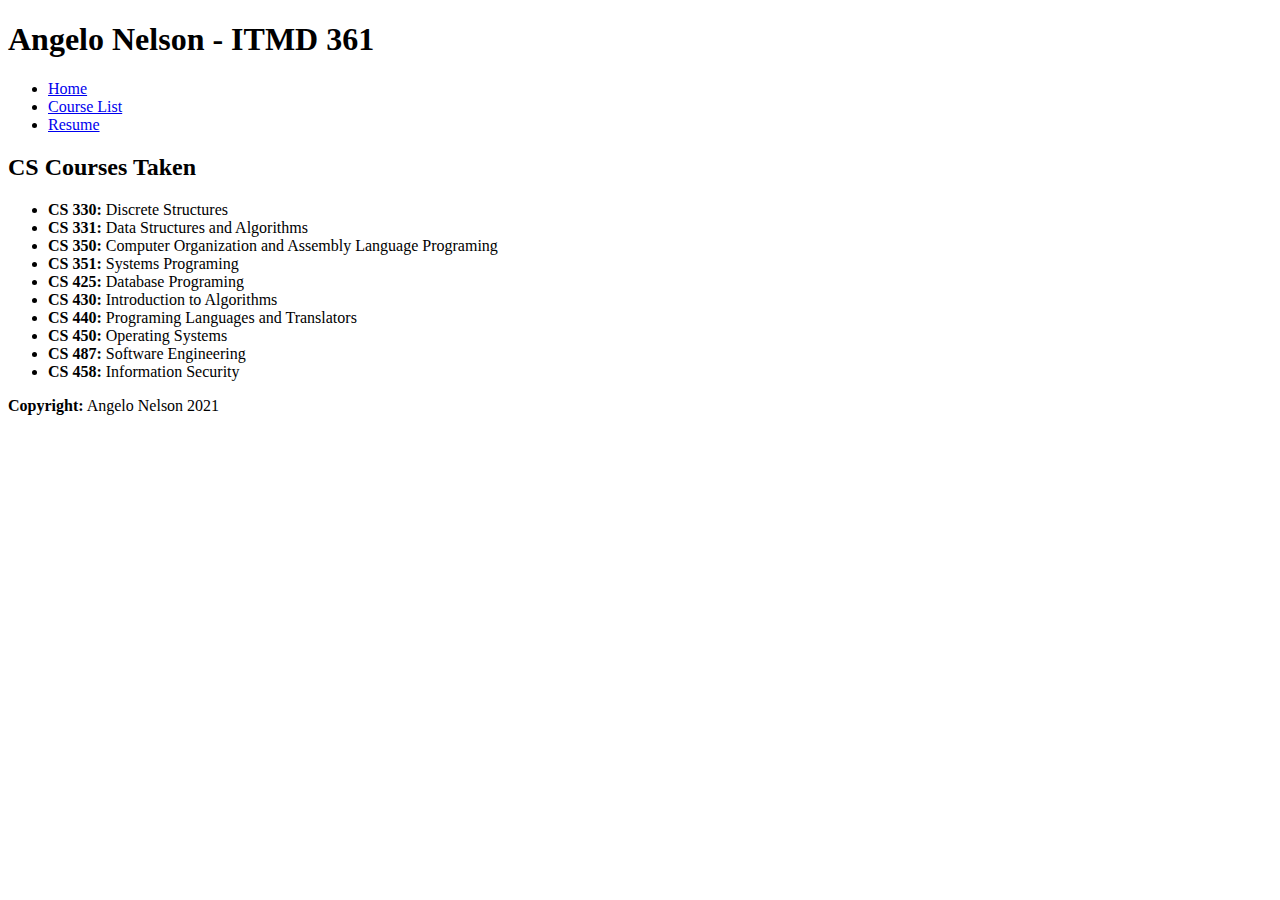
==== courses/index.html @ 9c1bf9d7 "inital commit to set up project" ====
<!DOCTYPE html>
<html lang="en">
  <head>
    <meta charset="utf-8" />
    <meta name="viewport" content="width=device-width,initial-scale=1.0,shrink-to-fit=no" />
    <link rel="stylesheet" media="screen" href="styles.css" />
    <title>Class List: Angelo Nelson</title>
  </head>

  <body>
    <header id="header">
      <h1>Angelo Nelson - ITMD 361</h1>
    </header>
    <nav id="navigation">
      <ul>
        <li><a href="/">Home</a></li>
        <li><a href="/courses">Course List</a></li>
        <li><a href="/resume">Resume</a></li>
      </ul>
    </nav>
    <main id="content">
      <article id="courses">
        <h2>CS Courses Taken</h2>
        <ul id="course-list">
          <li><b>CS 330: </b>Discrete Structures</li>
          <li><b>CS 331: </b>Data Structures and Algorithms</li>
          <li><b>CS 350: </b>Computer Organization and Assembly Language Programing</li>
          <li><b>CS 351: </b>Systems Programing</li>
          <li><b>CS 425: </b>Database Programing</li>
          <li><b>CS 430: </b>Introduction to Algorithms</li>
          <li><b>CS 440: </b>Programing Languages and Translators</li>
          <li><b>CS 450: </b>Operating Systems</li>
          <li><b>CS 487: </b>Software Engineering</li>
          <li><b>CS 458: </b>Information Security</li>
        </ul>
      </article>
    </main>
    <footer id="footer">
    <p><b>Copyright:</b> Angelo Nelson 2021</p>
    </footer>
  </body>
</html>
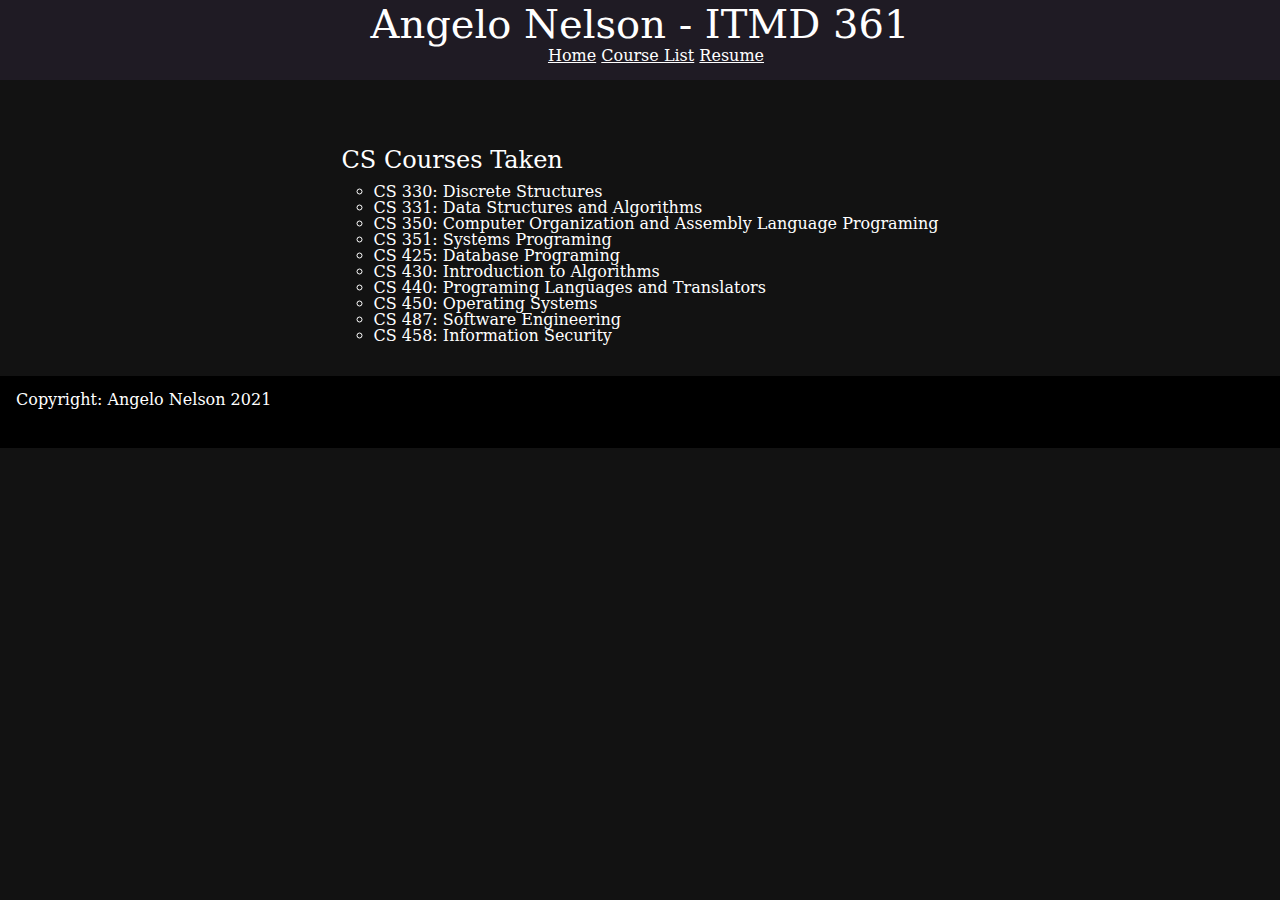
==== commit 3be87bee: "renamed styles.css to screen.css, added flex box stylings" ====
--- a/courses/index.html
+++ b/courses/index.html
@@ -3,7 +3,7 @@
   <head>
     <meta charset="utf-8" />
     <meta name="viewport" content="width=device-width,initial-scale=1.0,shrink-to-fit=no" />
-    <link rel="stylesheet" media="screen" href="styles.css" />
+    <link rel="stylesheet" media="screen" href="/screen.css" />
     <title>Class List: Angelo Nelson</title>
   </head>
 
--- a/screen.css
+++ b/screen.css
@@ -0,0 +1,130 @@
+/* http://meyerweb.com/eric/tools/css/reset/ 
+   v2.0 | 20110126
+   License: none (public domain)
+*/
+
+html, body, div, span, applet, object, iframe, h1, h2, h3, h4, h5, h6, p, blockquote, pre, a, abbr, acronym, address, big, cite, code, del, dfn, em, img, ins, kbd, q, s, samp, small, strike, strong, sub, sup, tt, var, b, u, i, center, dl, dt, dd, ol, ul, li, fieldset, form, label, legend, table, caption, tbody, tfoot, thead, tr, th, td, article, aside, canvas, details, embed, figure, figcaption, footer, header, hgroup, menu, nav, output, ruby, section, summary, time, mark, audio, video {
+	margin: 0;
+	padding: 0;
+	border: 0;
+	font-size: 100%;
+	font: inherit;
+	vertical-align: baseline;
+}
+
+
+	
+
+body {
+	font: 1em/1.5 "Georgia", "serif";
+	background-color: #121212;
+	color: white;
+	line-height: 1;
+}
+
+
+h1 {
+	font-size: 2.5em;
+	line-height: 1.2;
+	text-align: center;
+}
+
+p {
+	margin: 0 0 1.5em 0;
+}
+
+h2 {
+	font-size: 1.5em;
+	line-height: 1;
+	margin: 1.5em 0 0.5em 0;
+}
+
+h3 {
+	font-size: 1.25em;
+	line-height: 1;
+	margin: 1.25em 0 0.5em 0;
+}
+
+header {
+	text-align: center;
+	width: 100%;
+	background-color: #1F1B24;
+	color: white;
+}
+
+
+
+
+footer {
+	width: 100%;    
+	background-color: black;
+	padding: 1em;
+	bottom: 0;
+  }
+
+#courses {
+	margin: 1em;
+}
+
+ul {
+	margin-left: 2em;
+	list-style-type: circle;
+}
+
+nav {
+	text-align: center;
+	margin: auto;
+	background-color: #1F1B24;
+	color: white;
+	padding-bottom: 1em;
+}
+
+main{
+	display: flex;
+	margin: 1em;
+	
+}
+#about{
+	margin: 1em;
+}
+
+figure{
+	max-width: 100%;
+	text-align: center;
+}
+
+#navigation>ul>li {
+	display: inline;
+}
+
+a:link {
+	color: white;
+}
+
+a:visited {
+	color: white;
+}
+
+a:hover {
+	color: grey;
+}
+
+a:active {
+	color: blue;
+}
+
+@media screen and (min-width: 600px) {
+	main{
+		flex-direction: column;
+	}
+
+}
+
+@media screen and (min-width: 800px) {
+	main{
+		flex-direction: row;
+		align-items: center;
+  		justify-content: center;
+	}
+	
+}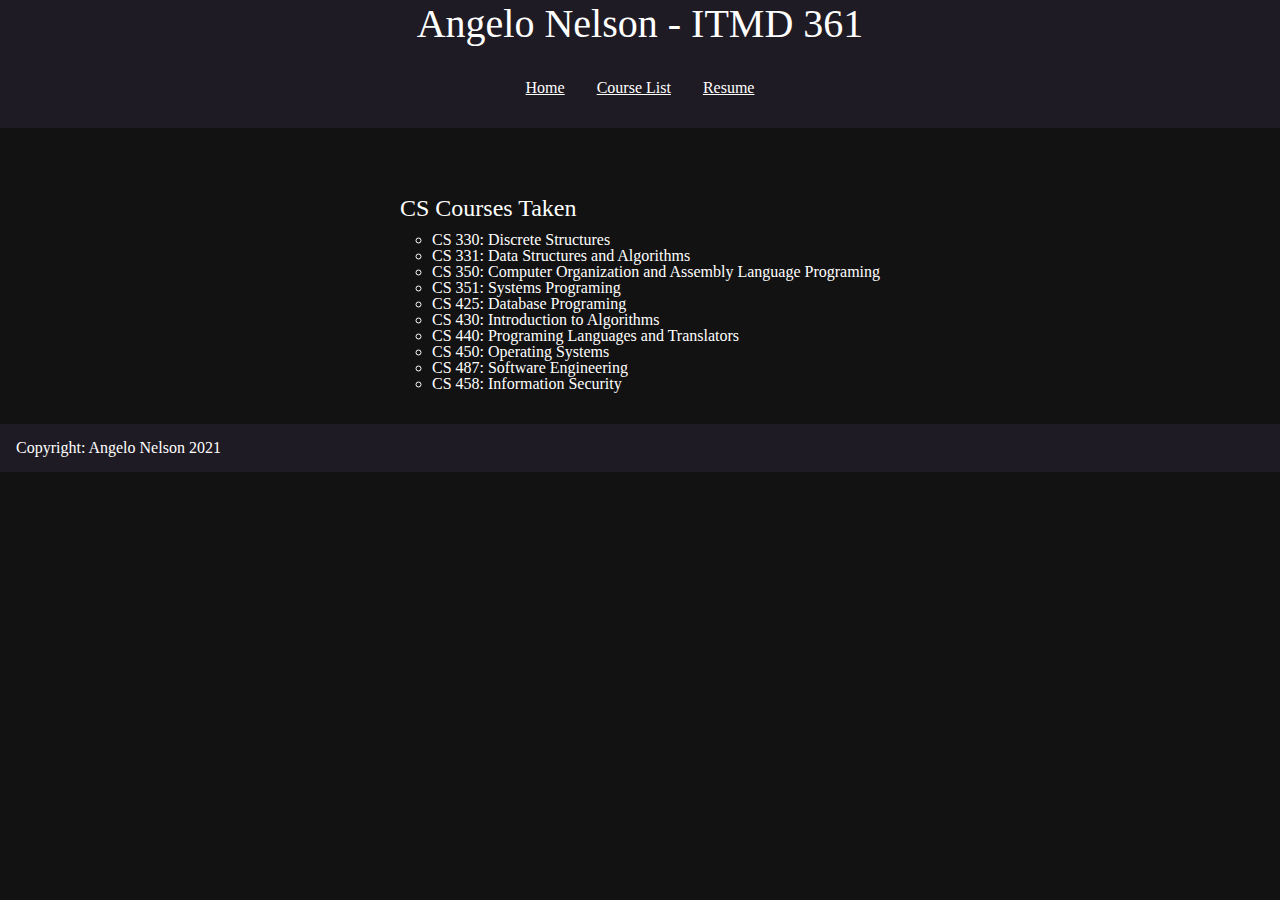
==== commit 508812fb: "removed lists from nav bar" ====
--- a/courses/index.html
+++ b/courses/index.html
@@ -11,13 +11,11 @@
     <header id="header">
       <h1>Angelo Nelson - ITMD 361</h1>
     </header>
-    <nav id="navigation">
-      <ul>
-        <li><a href="/">Home</a></li>
-        <li><a href="/courses">Course List</a></li>
-        <li><a href="/resume">Resume</a></li>
-      </ul>
-    </nav>
+      <nav id="navigation">
+        <a href="/">Home</a>
+        <a href="/courses">Course List</a>
+        <a href="/resume">Resume</a>
+      </nav>
     <main id="content">
       <article id="courses">
         <h2>CS Courses Taken</h2>
--- a/screen.css
+++ b/screen.css
@@ -1,130 +1,138 @@
-/* http://meyerweb.com/eric/tools/css/reset/ 
+/* http://meyerweb.com/eric/tools/css/reset/
    v2.0 | 20110126
    License: none (public domain)
 */
+/* stylelint-disable */
+/* Keep reset CSS to one minified line */
+a,abbr,acronym,address,applet,article,aside,audio,b,big,blockquote,body,canvas,caption,center,cite,code,dd,del,details,dfn,div,dl,dt,em,embed,fieldset,figcaption,figure,footer,form,h1,h2,h3,h4,h5,h6,header,hgroup,html,i,iframe,img,ins,kbd,label,legend,li,mark,menu,nav,object,ol,output,p,pre,q,ruby,s,samp,section,small,span,strike,strong,sub,summary,sup,table,tbody,td,tfoot,th,thead,time,tr,tt,u,ul,var,video{margin:0;padding:0;border:0;font:inherit;vertical-align:baseline}article,aside,details,figcaption,figure,footer,header,hgroup,menu,nav,section{display:block}html,.reset{line-height:1}ol,ul{list-style:none}blockquote,q{quotes:none}blockquote:after,blockquote:before,q:after,q:before{content:'';content:none}table{border-collapse:collapse;border-spacing:0}
+/* stylelint-enable */
 
-html, body, div, span, applet, object, iframe, h1, h2, h3, h4, h5, h6, p, blockquote, pre, a, abbr, acronym, address, big, cite, code, del, dfn, em, img, ins, kbd, q, s, samp, small, strike, strong, sub, sup, tt, var, b, u, i, center, dl, dt, dd, ol, ul, li, fieldset, form, label, legend, table, caption, tbody, tfoot, thead, tr, th, td, article, aside, canvas, details, embed, figure, figcaption, footer, header, hgroup, menu, nav, output, ruby, section, summary, time, mark, audio, video {
-	margin: 0;
-	padding: 0;
-	border: 0;
-	font-size: 100%;
-	font: inherit;
-	vertical-align: baseline;
+body {
+  font: 1em/1.5 Georgia, serif;
+  background-color: #121212;
+  color: white;
+  line-height: 1;
 }
 
-
-	
-
-body {
-	font: 1em/1.5 "Georgia", "serif";
-	background-color: #121212;
-	color: white;
-	line-height: 1;
-}
-
-
-h1 {
-	font-size: 2.5em;
-	line-height: 1.2;
-	text-align: center;
+footer {
+  width: 100%;
+  height: 1em;
+  background-color: #1F1B24;
+  padding: 1em;
 }
 
 p {
-	margin: 0 0 1.5em 0;
+  margin: 0 0 1.5em 0;
+}
+
+footer > p {
+  margin: 0;
+}
+
+h1 {
+  font-size: 2.5em;
+  line-height: 1.2;
+  text-align: center;
 }
 
 h2 {
-	font-size: 1.5em;
-	line-height: 1;
-	margin: 1.5em 0 0.5em 0;
+  font-size: 1.5em;
+  line-height: 1;
+  margin: 1.5em 0 0.5em 0;
 }
 
 h3 {
-	font-size: 1.25em;
-	line-height: 1;
-	margin: 1.25em 0 0.5em 0;
+  font-size: 1.25em;
+  line-height: 1;
+  margin: 1.25em 0 0.5em 0;
 }
 
 header {
-	text-align: center;
-	width: 100%;
-	background-color: #1F1B24;
-	color: white;
+  text-align: center;
+  width: 100%;
+  background-color: #1F1B24;
+  color: white;
 }
 
-
-
-
-footer {
-	width: 100%;    
-	background-color: black;
-	padding: 1em;
-	bottom: 0;
-  }
-
 #courses {
-	margin: 1em;
+  margin: 1em;
 }
 
 ul {
-	margin-left: 2em;
-	list-style-type: circle;
+  margin-left: 2em;
+  list-style-type: circle;
 }
 
 nav {
-	text-align: center;
-	margin: auto;
-	background-color: #1F1B24;
-	color: white;
-	padding-bottom: 1em;
+  text-align: center;
+  margin: auto;
+  background-color: #1F1B24;
+  color: white;
+  padding: 1em;
 }
 
-main{
-	display: flex;
-	margin: 1em;
-	
-}
-#about{
-	margin: 1em;
+main {
+  display: flex;
+  margin: 1em;
+  min-height: 10vh;
+  position: relative;
+  flex-direction: column;
 }
 
-figure{
-	max-width: 100%;
-	text-align: center;
+#about {
+  margin: 1em;
 }
 
-#navigation>ul>li {
-	display: inline;
+figure {
+  max-width: 100%;
+  text-align: center;
+}
+
+#navigation {
+  display: flex;
+  flex-direction: column;
+  text-align: center;
+  justify-content: center;
 }
 
 a:link {
-	color: white;
+  color: white;
 }
 
 a:visited {
-	color: white;
+  color: white;
 }
 
 a:hover {
-	color: grey;
+  color: grey;
 }
 
 a:active {
-	color: blue;
+  color: blue;
 }
 
-@media screen and (min-width: 600px) {
-	main{
-		flex-direction: column;
-	}
-
+#navigation > a {
+  margin: 1em;
 }
 
-@media screen and (min-width: 800px) {
-	main{
-		flex-direction: row;
-		align-items: center;
-  		justify-content: center;
-	}
-	
-}+@media screen and (min-width: 37.5em) {
+  main {
+    flex-direction: column;
+  }
+
+  #navigation {
+    flex-direction: column;
+  }
+}
+
+@media screen and (min-width: 50em) {
+  main {
+    flex-direction: row;
+    align-items: center;
+    justify-content: center;
+  }
+
+  #navigation {
+    flex-direction: row;
+  }
+}
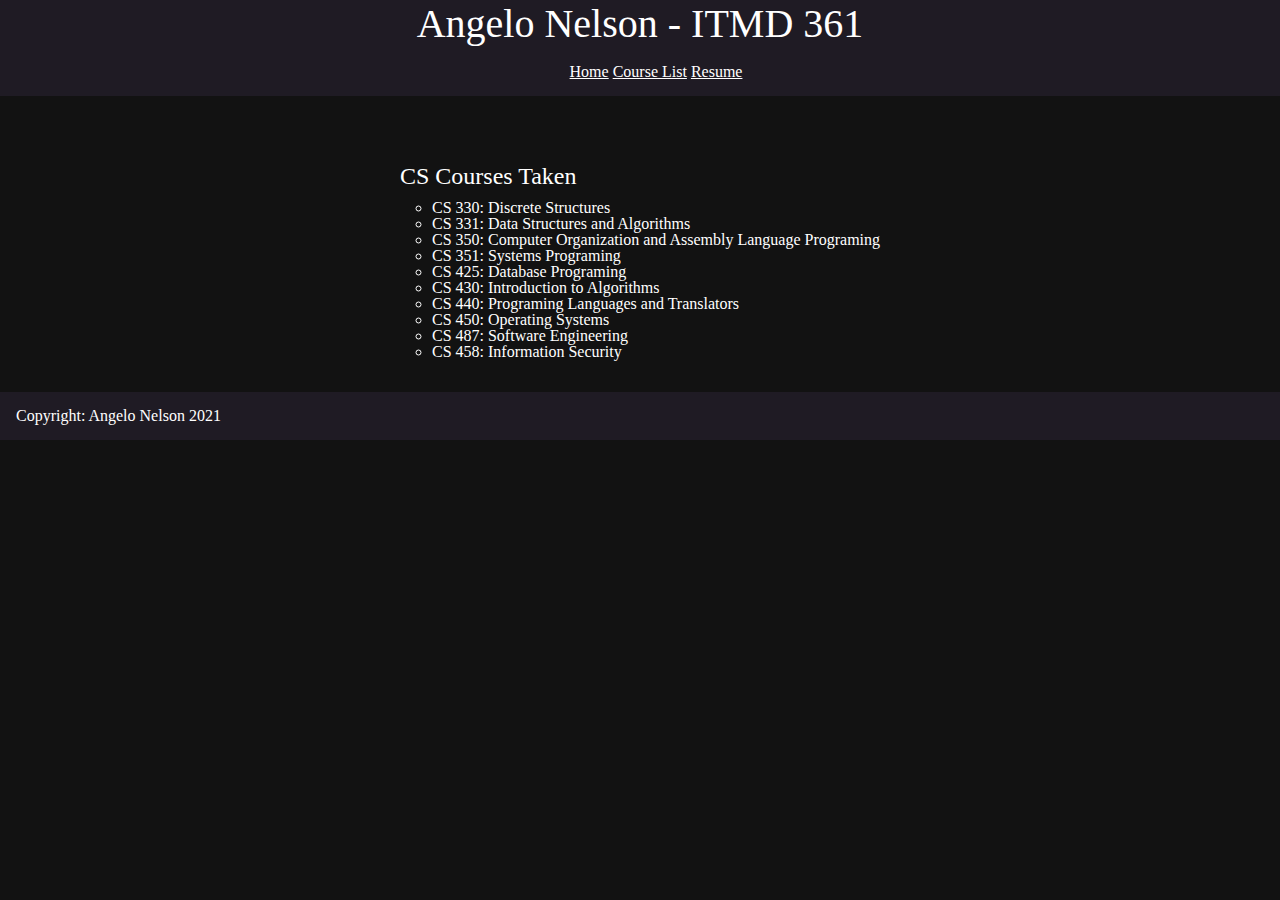
==== commit bf180f72: "update nav bar to be list" ====
--- a/courses/index.html
+++ b/courses/index.html
@@ -12,9 +12,11 @@
       <h1>Angelo Nelson - ITMD 361</h1>
     </header>
       <nav id="navigation">
-        <a href="/">Home</a>
-        <a href="/courses">Course List</a>
-        <a href="/resume">Resume</a>
+        <ul id="navlist">
+          <a href="/">Home</a>
+          <a href="/courses">Course List</a>
+          <a href="/resume">Resume</a>
+        </ul>
       </nav>
     <main id="content">
       <article id="courses">
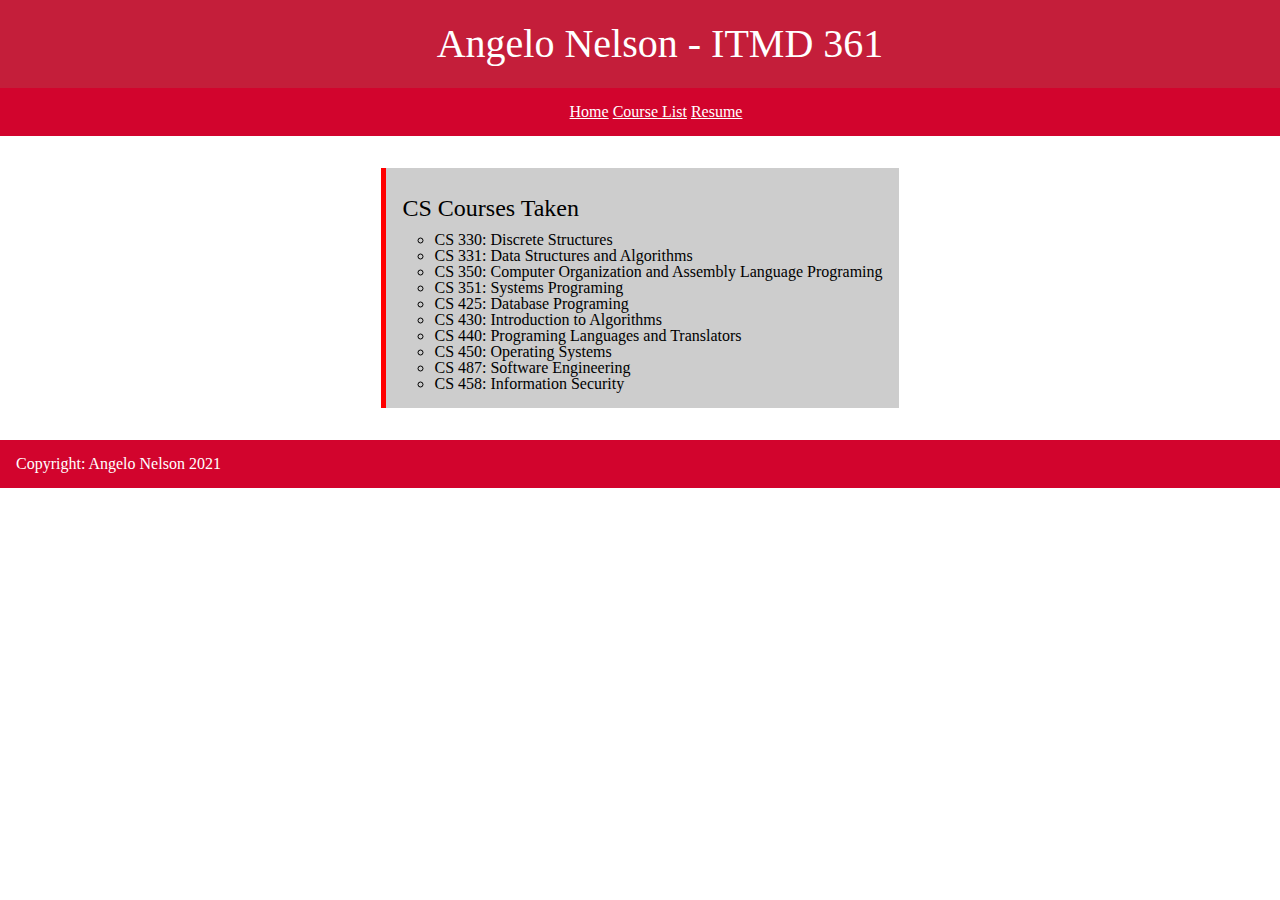
==== commit 01720a0b: "add borders around section elements" ====
--- a/courses/index.html
+++ b/courses/index.html
@@ -19,7 +19,7 @@
         </ul>
       </nav>
     <main id="content">
-      <article id="courses">
+      <section id="courses">
         <h2>CS Courses Taken</h2>
         <ul id="course-list">
           <li><b>CS 330: </b>Discrete Structures</li>
@@ -33,7 +33,7 @@
           <li><b>CS 487: </b>Software Engineering</li>
           <li><b>CS 458: </b>Information Security</li>
         </ul>
-      </article>
+      </section>
     </main>
     <footer id="footer">
     <p><b>Copyright:</b> Angelo Nelson 2021</p>
--- a/screen.css
+++ b/screen.css
@@ -9,15 +9,16 @@
 
 body {
   font: 1em/1.5 Georgia, serif;
-  background-color: #121212;
-  color: white;
+  background-color: white;
+  color: black;
   line-height: 1;
 }
 
 footer {
   width: 100%;
   height: 1em;
-  background-color: #1F1B24;
+  background-color: #D2042D;
+  color: white;
   padding: 1em;
 }
 
@@ -38,7 +39,7 @@
 h2 {
   font-size: 1.5em;
   line-height: 1;
-  margin: 1.5em 0 0.5em 0;
+  margin: 0.5em 0 0.5em 0;
 }
 
 h3 {
@@ -50,8 +51,16 @@
 header {
   text-align: center;
   width: 100%;
-  background-color: #1F1B24;
+  background-color: #C41E3A;
+  padding: 1.25em;
   color: white;
+}
+
+section{
+  border-left: 0.3125em solid red;
+  padding: 1em;
+  margin: 1em;
+  background-color: #CDCDCD;
 }
 
 #courses {
@@ -66,7 +75,7 @@
 nav {
   text-align: center;
   margin: auto;
-  background-color: #1F1B24;
+  background-color: #D2042D;
   color: white;
   padding: 1em;
 }
@@ -81,6 +90,10 @@
 
 #about {
   margin: 1em;
+}
+
+#contact > li > a {
+  color: black;
 }
 
 figure {
@@ -104,7 +117,7 @@
 }
 
 a:hover {
-  color: grey;
+  color: black;
 }
 
 a:active {
